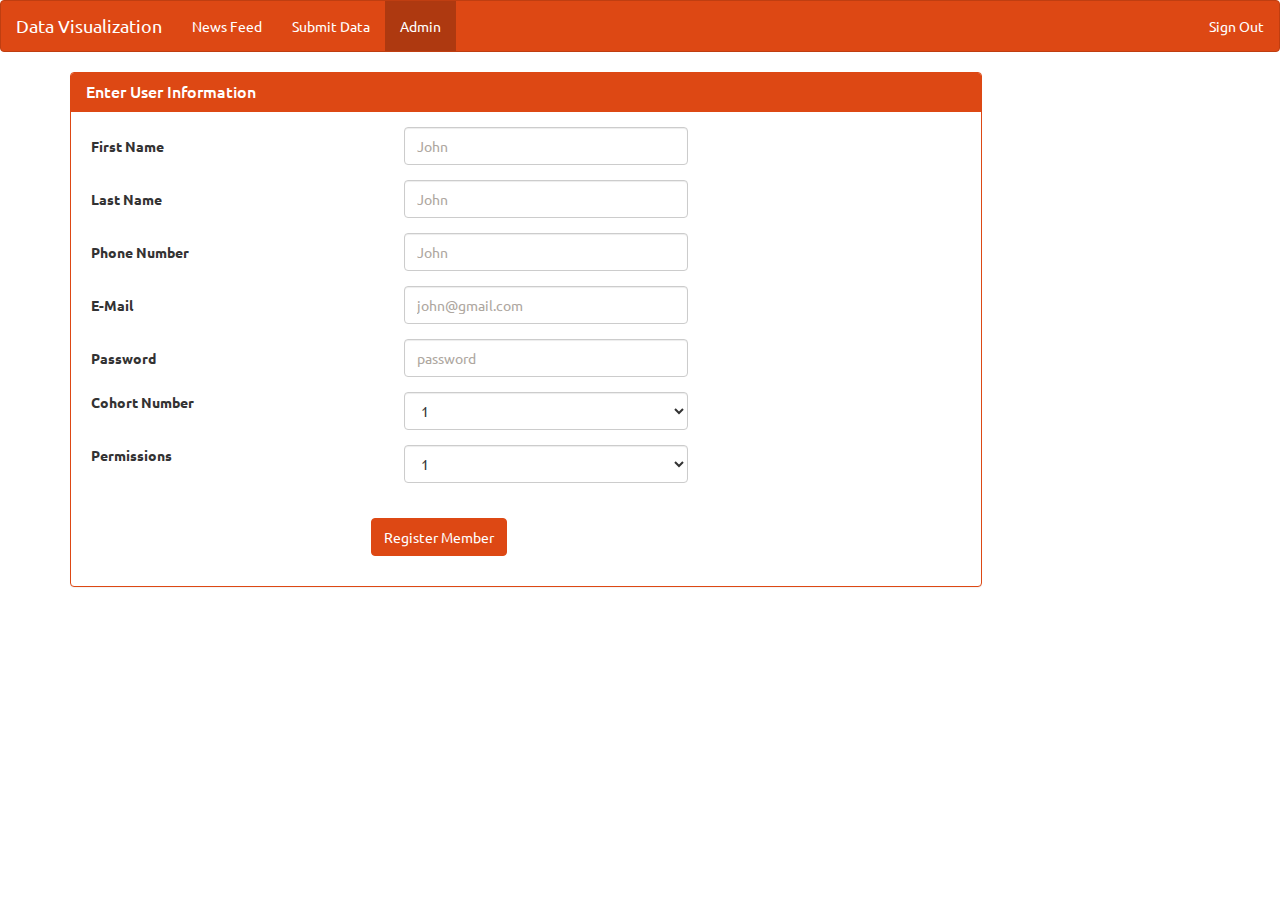
==== admin.html @ dc498164 "merging pull request from brendan that tracy mergedMerge branch 'master' of https://github.com/tracy" ====
<!DOCTYPE html>
<html>
<head>
<link rel="stylesheet" type="text/css" href="css/bootstrap.css">
<link rel="stylesheet" type="text/css" href="css/adminstyle.css">
<script type='text/javascript' src='https://cdn.firebase.com/js/client/1.0.17/firebase.js'></script>
	<title>Basic Template</title>
</head>
<body>
	<div class="navbar navbar-default">
	  <div class="navbar-header">
	    <button type="button" class="navbar-toggle" data-toggle="collapse" data-target=".navbar-responsive-collapse">
	      <span class="icon-bar"></span>
	      <span class="icon-bar"></span>
	      <span class="icon-bar"></span>
	    </button>
	    <a class="navbar-brand" href="#">Data Visualization</a>
	  </div>
	  <div class="navbar-collapse collapse navbar-responsive-collapse">
	    <ul class="nav navbar-nav">
	      <li><a href="newsfeed.html">News Feed</a></li>
	      <li><a href="form.html">Submit Data</a></li>
	      <li class="active" id="admin"><a href="admin.html">Admin</a></li>
	    </ul>
	    <ul class="nav navbar-nav navbar-right">
	      <li><a id="signOut" href="#">Sign Out</a></li>
	    </ul>
	  </div>
	</div>
	<div class="container">
		<div class="panel panel-primary">
			<div class="panel-heading">
				<h3 class="panel-title">Enter User Information</h3>
			</div>

			<div class="panel-body panel-body-form">
				<form name="daily-form" class="form-horizontal">
					<fieldset>
						<div class="form-group">
							<div class="row">
								<div class="pushleft col-lg-4 col-md-4 col-xs-4 col-center">
									<label for="" class="control-label">First Name</label>
								</div>
								<div class="col-lg-4 col-md-4 col-xs-4 col-center">
									<input class="firstName form-control" type="text" placeholder="John" />
								</div>
							</div>
						</div>

						<div class="form-group">
							<div class="row">
								<div class="pushleft col-lg-4 col-md-4 col-xs-4 col-center">
									<label for="" class="control-label">Last Name</label>
								</div>
								<div class="col-lg-4 col-md-4 col-xs-4 col-center">
									<input class="lastName form-control" type="text" placeholder="John" />
								</div>
							</div>
						</div>

						<div class="form-group">
							<div class="row">
								<div class="pushleft col-lg-4 col-md-4 col-xs-4 col-center">
									<label for="" class="control-label">Phone Number</label>
								</div>
								<div class="col-lg-4 col-md-4 col-xs-4 col-center">
									<input class="phone form-control" type="text" placeholder="John" />
								</div>
							</div>
						</div>
							
						<div class="form-group">
							<div class="row">
								<div class="pushleft col-lg-4 col-md-4 col-xs-4 col-center">
									<label for="" class="control-label">E-Mail</label>
								</div>
								<div class="col-lg-4 col-md-4 col-xs-4 col-center">
									<input class="email form-control" type="text" placeholder="john@gmail.com" />
								</div>
							</div>
						</div>

						<div class="form-group">
							<div class="row">
								<div class="pushleft col-lg-4 col-md-4 col-xs-4 col-center">
									<label for="" class="control-label">Password</label>
								</div>
								<div class="col-lg-4 col-md-4 col-xs-4 col-center">
									<input class="password form-control" type="text" placeholder="password" />
								</div>
							</div>
						</div>
						<div class="form-group">
							<div class="row">
								<div class="pushleft col-lg-4 col-md-4 col-center">
									<label>Cohort Number</label>
								</div>
								<div class="col-log-4 col-md-4 col-center">
										<select class="cohort form-control">
											<option value="1">1</option>
											<option value="2">2</option>
											<option value="3">3</option>
											<option value="4">4</option>
											<option value="5">5</option>
											<option value="6">6</option>
											<option value="7">7</option>
											<option value="8">8</option>
											<option value="9">9</option>
										</select>
								</div>
							</div>
						</div>
						<div class="form-group">
							<div class="row">
								<div class="pushleft col-lg-4 col-md-4 col-center">
									<label for="">Permissions</label>
								</div>
								<div class="col-lg-4 col-md-4 col-center">
									<select class="permissions form-control">
										<option value="1">1</option>
										<option value="2">2</option>
									</select>
								</div>
							</div>
						</div>
							<br />
							<div class="btn-container">
								<div class="form-group">
								<div class="row">
									<div class="col-lg-4 col-md-4 col-center">
										<button class="btn btn-primary register">Register Member</button>
									</div>
								</div>
								</div>
							</div>
					</fieldset>
				</form>				
			</div>					
		</div> <!-- end of panel -->
	</div> <!-- end of container -->


<script src="includes/jQuery-v2.1.1.js"></script>
<script type='text/javascript' src='https://cdn.firebase.com/js/simple-login/1.6.1/firebase-simple-login.js'></script>
<script src="js/admin.js"></script>
</body>
</html>
---- css/adminstyle.css ----
.panel {
	width: 80%;
}

.panel .panel-body {
	margin: 0 auto;
}

.pushleft {
	margin-left: 20px;
}

.btn {

	margin-left: 300px;
}
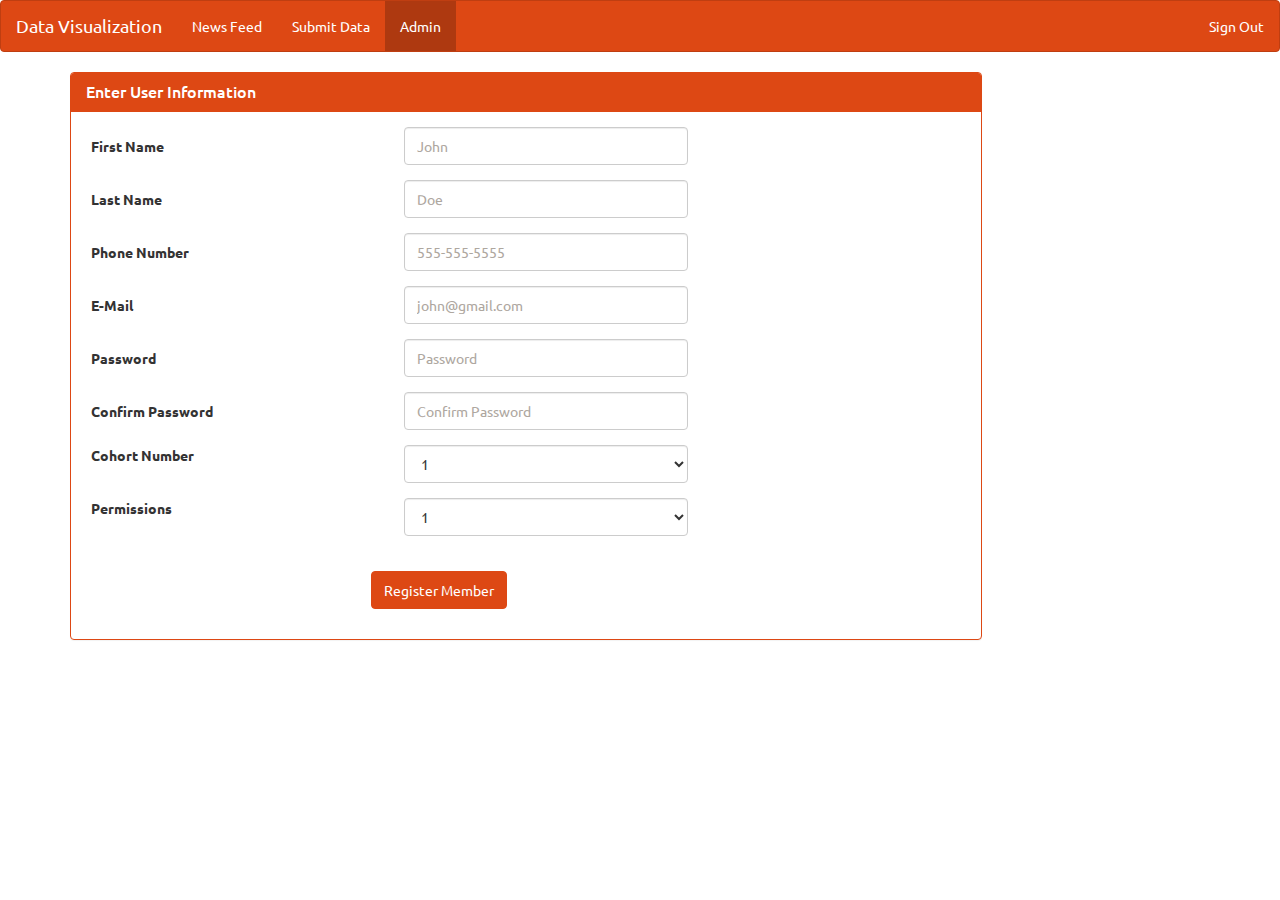
==== commit f92458f9: "Merge pull request #18 from johnyi23/master" ====
--- a/admin.html
+++ b/admin.html
@@ -34,7 +34,7 @@
 			</div>
 
 			<div class="panel-body panel-body-form">
-				<form name="daily-form" class="form-horizontal">
+				<form name="daily-form" id="admin_form" class="form-horizontal">
 					<fieldset>
 						<div class="form-group">
 							<div class="row">
@@ -42,7 +42,7 @@
 									<label for="" class="control-label">First Name</label>
 								</div>
 								<div class="col-lg-4 col-md-4 col-xs-4 col-center">
-									<input class="firstName form-control" type="text" placeholder="John" />
+									<input class="firstName form-control" name="firstName_input" type="text" placeholder="John" />
 								</div>
 							</div>
 						</div>
@@ -53,7 +53,7 @@
 									<label for="" class="control-label">Last Name</label>
 								</div>
 								<div class="col-lg-4 col-md-4 col-xs-4 col-center">
-									<input class="lastName form-control" type="text" placeholder="John" />
+									<input class="lastName form-control" name="lastName_input" type="text" placeholder="Doe" />
 								</div>
 							</div>
 						</div>
@@ -64,7 +64,7 @@
 									<label for="" class="control-label">Phone Number</label>
 								</div>
 								<div class="col-lg-4 col-md-4 col-xs-4 col-center">
-									<input class="phone form-control" type="text" placeholder="John" />
+									<input class="phone form-control" name="phone_input" pattern="[0-9]{10}" type="text" placeholder="555-555-5555" />
 								</div>
 							</div>
 						</div>
@@ -75,7 +75,7 @@
 									<label for="" class="control-label">E-Mail</label>
 								</div>
 								<div class="col-lg-4 col-md-4 col-xs-4 col-center">
-									<input class="email form-control" type="text" placeholder="john@gmail.com" />
+									<input class="email form-control" pattern="[a-z0-9._%+-]+@[a-z0-9.-]+\.[a-z]{2,4}$" name="email_input" type="text" placeholder="john@gmail.com" />
 								</div>
 							</div>
 						</div>
@@ -86,10 +86,22 @@
 									<label for="" class="control-label">Password</label>
 								</div>
 								<div class="col-lg-4 col-md-4 col-xs-4 col-center">
-									<input class="password form-control" type="text" placeholder="password" />
+									<input class="password form-control" id="1password" name="password" type="password" placeholder="Password" />
 								</div>
 							</div>
 						</div>
+
+						<div class="form-group">
+							<div class="row">
+								<div class="pushleft col-lg-4 col-md-4 col-xs-4 col-center">
+									<label for="" class="control-label">Confirm Password</label>
+								</div>
+								<div class="col-lg-4 col-md-4 col-xs-4 col-center">
+									<input class="form-control" name="confirm_password" id="confirm_password" type="password" placeholder="Confirm Password" /><span id="passwordMsg"></span>
+								</div>
+							</div>
+						</div>
+
 						<div class="form-group">
 							<div class="row">
 								<div class="pushleft col-lg-4 col-md-4 col-center">
@@ -143,5 +155,6 @@
 <script src="includes/jQuery-v2.1.1.js"></script>
 <script type='text/javascript' src='https://cdn.firebase.com/js/simple-login/1.6.1/firebase-simple-login.js'></script>
 <script src="js/admin.js"></script>
+<script src="http://ajax.aspnetcdn.com/ajax/jquery.validate/1.12.0/jquery.validate.js"></script>
 </body>
 </html>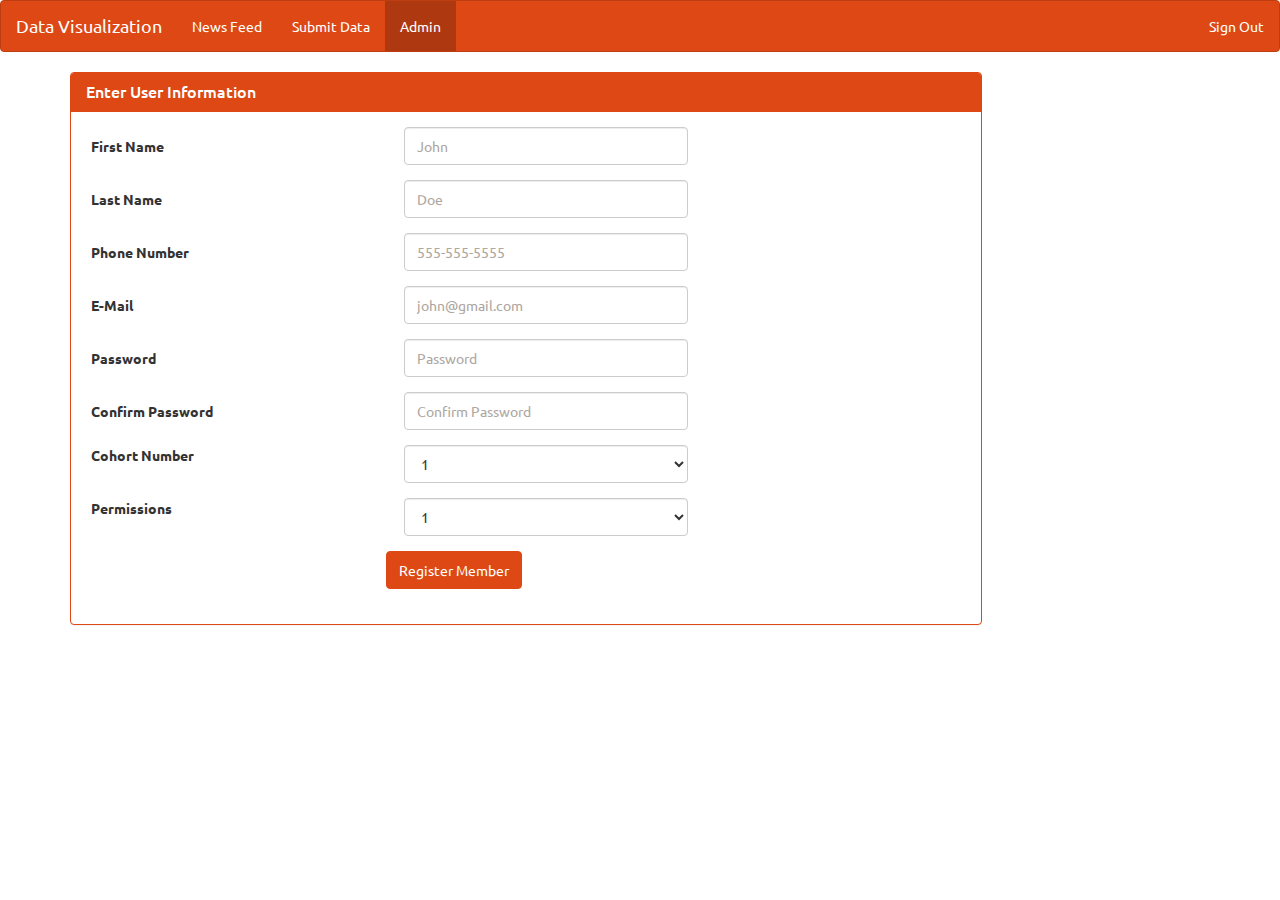
==== commit eba368ff: "admin page fix" ====
--- a/admin.html
+++ b/admin.html
@@ -135,18 +135,17 @@
 								</div>
 							</div>
 						</div>
-							<br />
+                    </fieldset>
+                </form>
+
 							<div class="btn-container">
-								<div class="form-group">
 								<div class="row">
 									<div class="col-lg-4 col-md-4 col-center">
 										<button class="btn btn-primary register">Register Member</button>
 									</div>
 								</div>
-								</div>
 							</div>
-					</fieldset>
-				</form>				
+                <br />
 			</div>					
 		</div> <!-- end of panel -->
 	</div> <!-- end of container -->
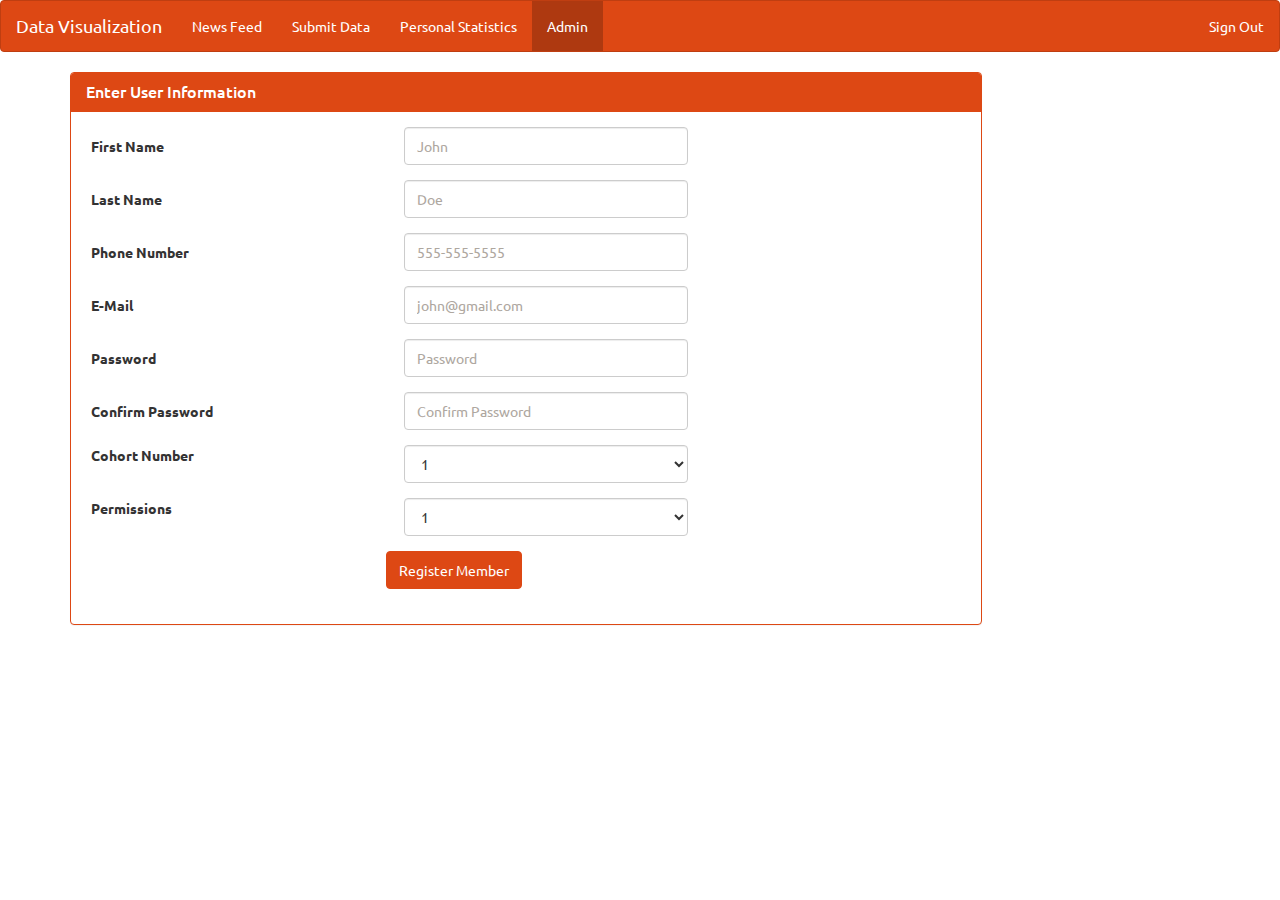
==== commit 76a3d6e8: "updated nav" ====
--- a/admin.html
+++ b/admin.html
@@ -4,7 +4,11 @@
 <link rel="stylesheet" type="text/css" href="css/bootstrap.css">
 <link rel="stylesheet" type="text/css" href="css/adminstyle.css">
 <script type='text/javascript' src='https://cdn.firebase.com/js/client/1.0.17/firebase.js'></script>
-	<title>Basic Template</title>
+    <script src="includes/jQuery-v2.1.1.js"></script>
+    <script type='text/javascript' src='https://cdn.firebase.com/js/simple-login/1.6.1/firebase-simple-login.js'></script>
+    <script src="js/admin.js"></script>
+    <script src="http://ajax.aspnetcdn.com/ajax/jquery.validate/1.12.0/jquery.validate.js"></script>
+	<title>Admin</title>
 </head>
 <body>
 	<div class="navbar navbar-default">
@@ -20,6 +24,7 @@
 	    <ul class="nav navbar-nav">
 	      <li><a href="newsfeed.html">News Feed</a></li>
 	      <li><a href="form.html">Submit Data</a></li>
+          <li><a href="personalstats.html">Personal Statistics</a></li>
 	      <li class="active" id="admin"><a href="admin.html">Admin</a></li>
 	    </ul>
 	    <ul class="nav navbar-nav navbar-right">
@@ -150,10 +155,7 @@
 		</div> <!-- end of panel -->
 	</div> <!-- end of container -->
 
+    <script src="js/newsfeed.js"></script>
 
-<script src="includes/jQuery-v2.1.1.js"></script>
-<script type='text/javascript' src='https://cdn.firebase.com/js/simple-login/1.6.1/firebase-simple-login.js'></script>
-<script src="js/admin.js"></script>
-<script src="http://ajax.aspnetcdn.com/ajax/jquery.validate/1.12.0/jquery.validate.js"></script>
 </body>
 </html>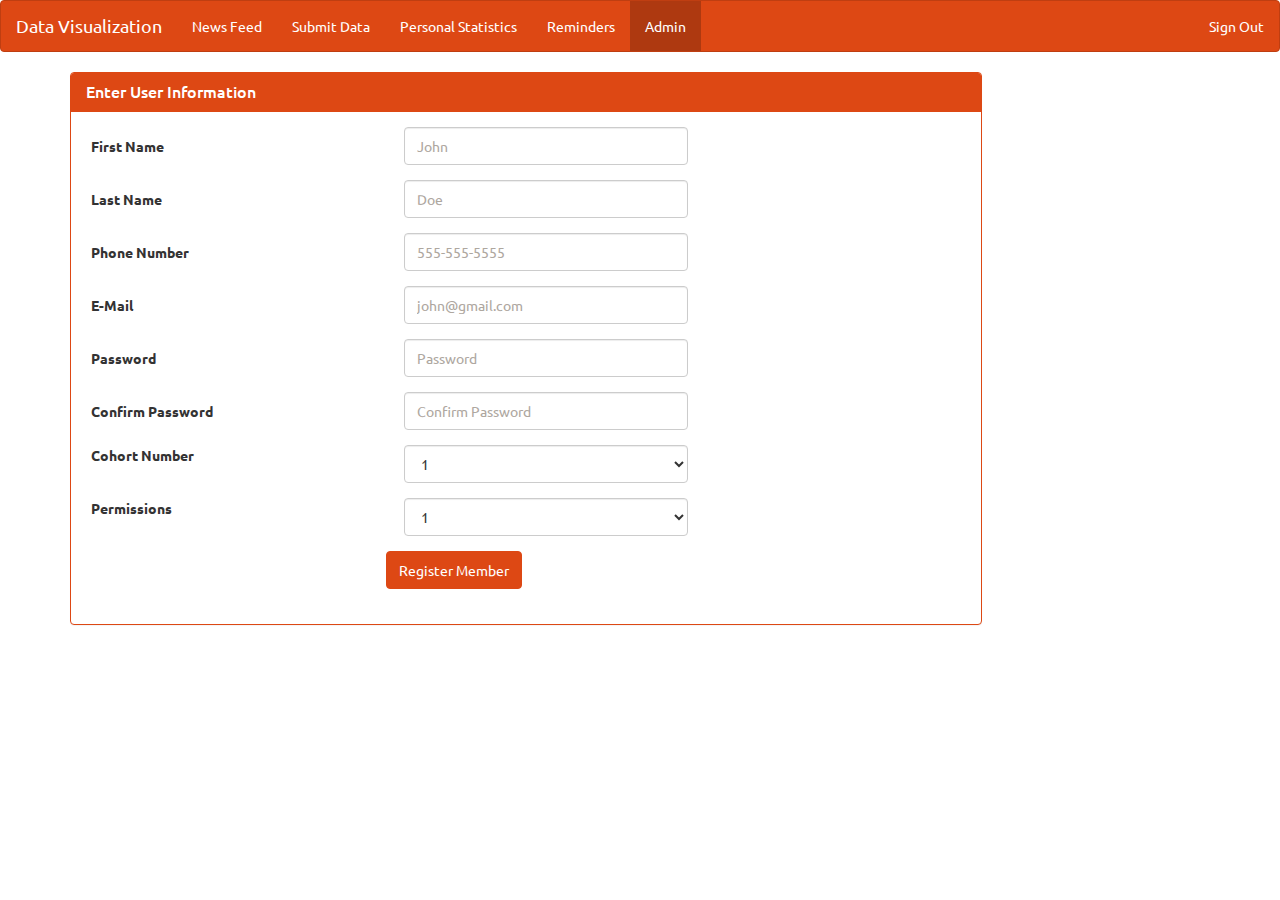
==== commit 58de3072: "updated nav...again" ====
--- a/admin.html
+++ b/admin.html
@@ -25,6 +25,7 @@
 	      <li><a href="newsfeed.html">News Feed</a></li>
 	      <li><a href="form.html">Submit Data</a></li>
           <li><a href="personalstats.html">Personal Statistics</a></li>
+          <li><a href="reminders.html">Reminders</a></li>
 	      <li class="active" id="admin"><a href="admin.html">Admin</a></li>
 	    </ul>
 	    <ul class="nav navbar-nav navbar-right">
@@ -155,7 +156,5 @@
 		</div> <!-- end of panel -->
 	</div> <!-- end of container -->
 
-    <script src="js/newsfeed.js"></script>
-
 </body>
 </html>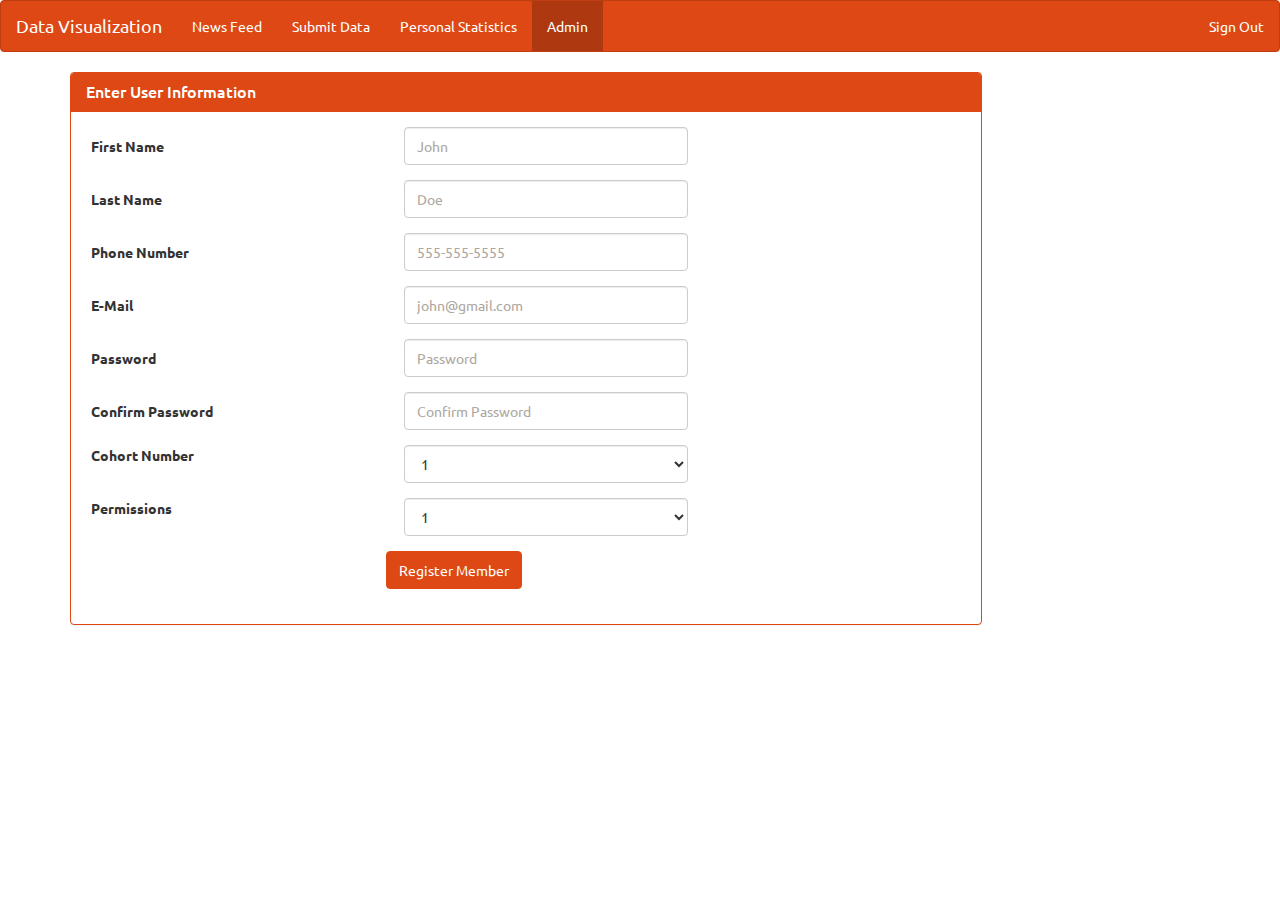
==== commit 550ba3da: "removed reminders from nav bar added alert to create user" ====
--- a/admin.html
+++ b/admin.html
@@ -6,8 +6,9 @@
 <script type='text/javascript' src='https://cdn.firebase.com/js/client/1.0.17/firebase.js'></script>
     <script src="includes/jQuery-v2.1.1.js"></script>
     <script type='text/javascript' src='https://cdn.firebase.com/js/simple-login/1.6.1/firebase-simple-login.js'></script>
-    <script src="js/admin.js"></script>
     <script src="http://ajax.aspnetcdn.com/ajax/jquery.validate/1.12.0/jquery.validate.js"></script>
+
+
 	<title>Admin</title>
 </head>
 <body>
@@ -25,7 +26,6 @@
 	      <li><a href="newsfeed.html">News Feed</a></li>
 	      <li><a href="form.html">Submit Data</a></li>
           <li><a href="personalstats.html">Personal Statistics</a></li>
-          <li><a href="reminders.html">Reminders</a></li>
 	      <li class="active" id="admin"><a href="admin.html">Admin</a></li>
 	    </ul>
 	    <ul class="nav navbar-nav navbar-right">
@@ -70,11 +70,11 @@
 									<label for="" class="control-label">Phone Number</label>
 								</div>
 								<div class="col-lg-4 col-md-4 col-xs-4 col-center">
-									<input class="phone form-control" name="phone_input" pattern="[0-9]{10}" type="text" placeholder="555-555-5555" />
+									<input class="phone form-control" name="phone_input" pattern="[0-9]{10}" type="tel" placeholder="555-555-5555" />
 								</div>
 							</div>
 						</div>
-							
+
 						<div class="form-group">
 							<div class="row">
 								<div class="pushleft col-lg-4 col-md-4 col-xs-4 col-center">
@@ -152,9 +152,9 @@
 								</div>
 							</div>
                 <br />
-			</div>					
+			</div>
 		</div> <!-- end of panel -->
 	</div> <!-- end of container -->
-
+    <script src="js/admin.js"></script>
 </body>
 </html>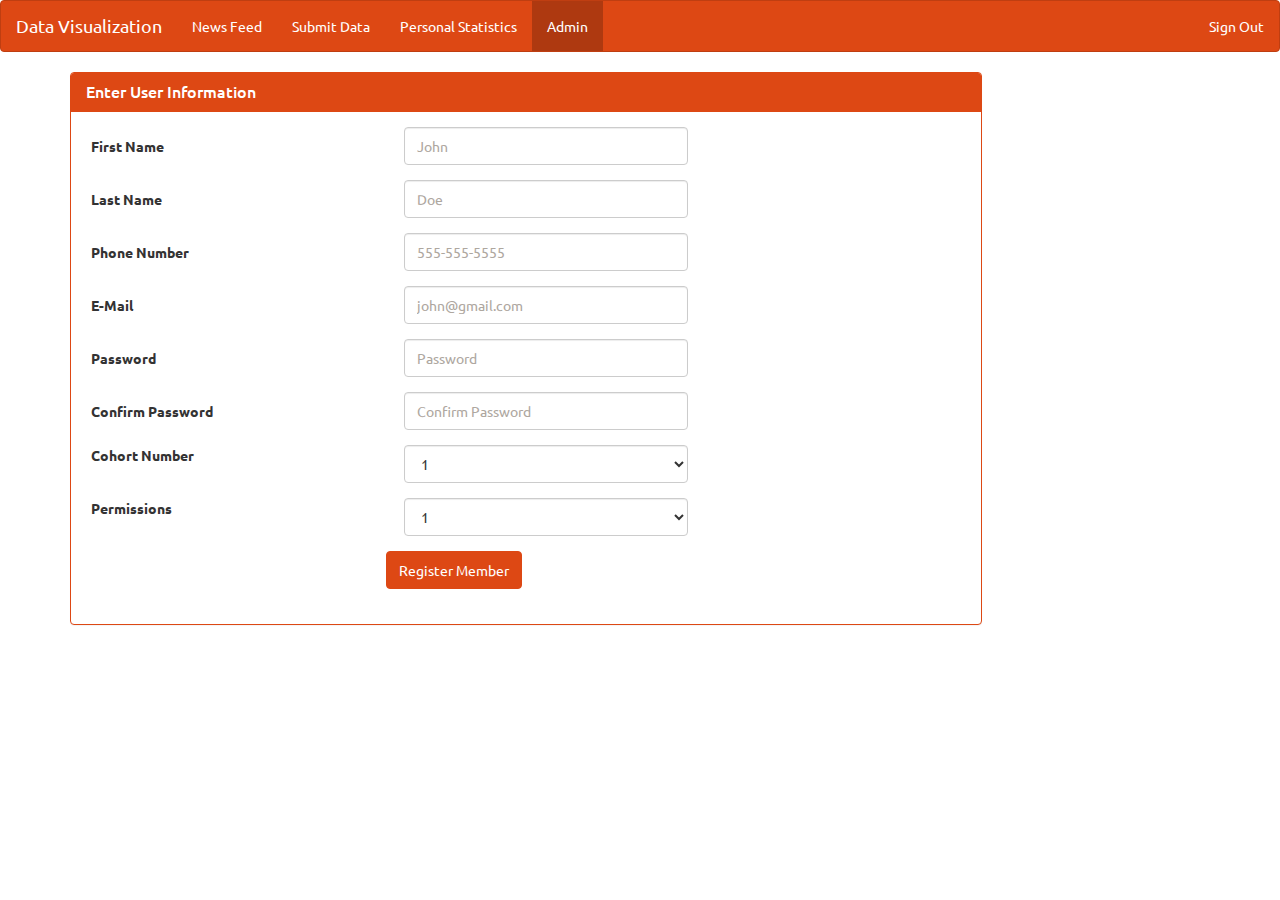
==== commit cd9f0c03: "merge conflicts in newsfeedhtml" ====
--- a/admin.html
+++ b/admin.html
@@ -7,7 +7,10 @@
     <script src="includes/jQuery-v2.1.1.js"></script>
     <script type='text/javascript' src='https://cdn.firebase.com/js/simple-login/1.6.1/firebase-simple-login.js'></script>
     <script src="http://ajax.aspnetcdn.com/ajax/jquery.validate/1.12.0/jquery.validate.js"></script>
-
+    <link rel="icon" 
+      type="image/ico" 
+      href="img/stat.ico">
+    
 
 	<title>Admin</title>
 </head>
@@ -155,6 +158,7 @@
 			</div>
 		</div> <!-- end of panel -->
 	</div> <!-- end of container -->
+    <script src="includes/bootstrap.min.js"></script>
     <script src="js/admin.js"></script>
 </body>
 </html>